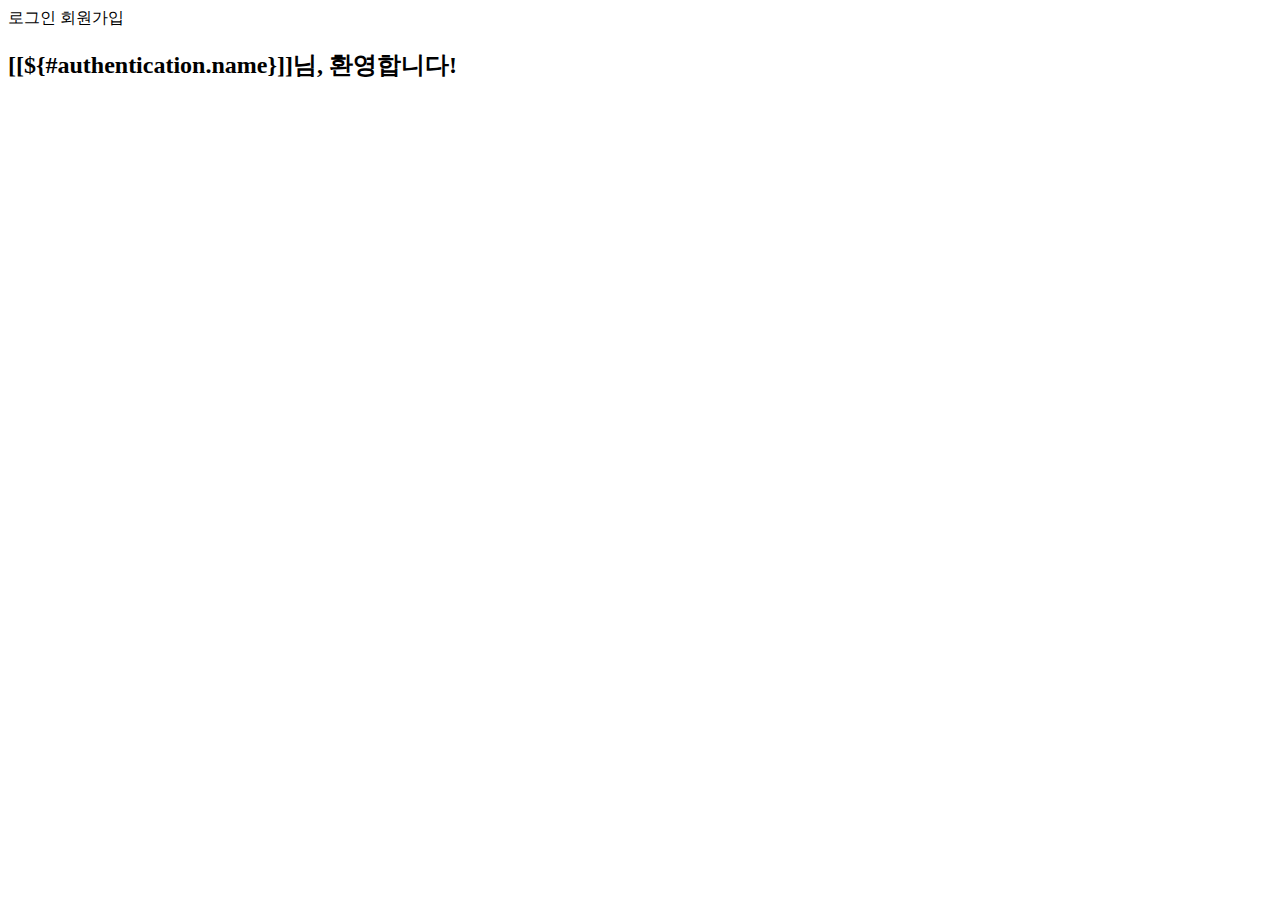
==== src/main/resources/templates/index.html @ 2d2717e7 "회원가입, 로그인 기능 구현" ====
<!DOCTYPE html>
<html xmlns:th="http://thymeleaf.org"
	  xmlns:sec="http://www.thyemleaf.org/extras/spring-security">
<head>
<meta charset="UTF-8">
<title>홈</title>
</head>
<body>
	<a sec:authorize="not isAuthenticated()" th:href="@{/user/signIn}"> 로그인</a>
	<a sec:authorize="not isAuthenticated()" th:href="@{/user/signUp}"> 회원가입</a>
	
	<h2 sec:authorize="isAuthenticated()">[[${#authentication.name}]]님, 환영합니다!</h2>

</body>
</html>
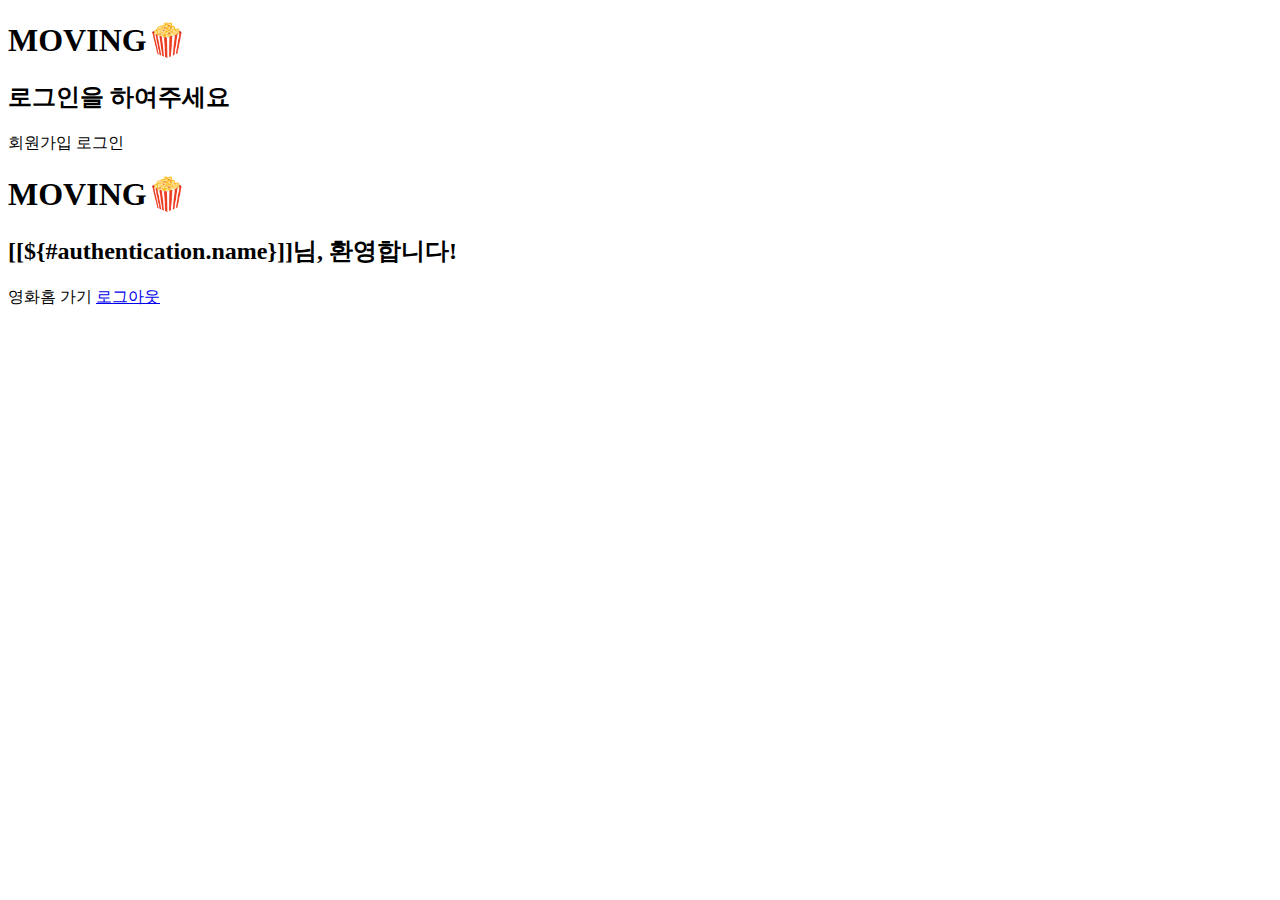
==== commit 38c28faa: "- index 페이지 css 적용 - home html, css 작업 진행중" ====
--- a/src/main/resources/templates/index.html
+++ b/src/main/resources/templates/index.html
@@ -4,12 +4,25 @@
 <head>
 <meta charset="UTF-8">
 <title>홈</title>
+<link rel="stylesheet" th:href="@{/css/index.css}">
 </head>
+
 <body>
-	<a sec:authorize="not isAuthenticated()" th:href="@{/user/signIn}"> 로그인</a>
-	<a sec:authorize="not isAuthenticated()" th:href="@{/user/signUp}"> 회원가입</a>
+	<!-- 로그인 전 -->
+	<div id="btnbox">
+		<h1 sec:authorize="not isAuthenticated()">MOVING🍿</h1>
+		<h2 sec:authorize="not isAuthenticated()">로그인을 하여주세요</h2>
+	    <a sec:authorize="not isAuthenticated()" th:href="@{/user/signUp}" class="button btn">회원가입</a>
+	    <a sec:authorize="not isAuthenticated()" th:href="@{/user/signIn}" class="button btn">로그인</a>	
+	</div>
 	
-	<h2 sec:authorize="isAuthenticated()">[[${#authentication.name}]]님, 환영합니다!</h2>
+	<!-- 로그인 후 -->
+	<div class="welcome">
+		<h1 sec:authorize="isAuthenticated()">MOVING🍿</h1>
+		<h2 sec:authorize="isAuthenticated()">[[${#authentication.name}]]님, 환영합니다!</h2>
+		<a sec:authorize="isAuthenticated()" th:href="@{/movie/home}" class="button btn">영화홈 가기</a>
+		<a sec:authorize="isAuthenticated()" href="#" class="button btn">로그아웃</a>
+	</div>
 
 </body>
 </html>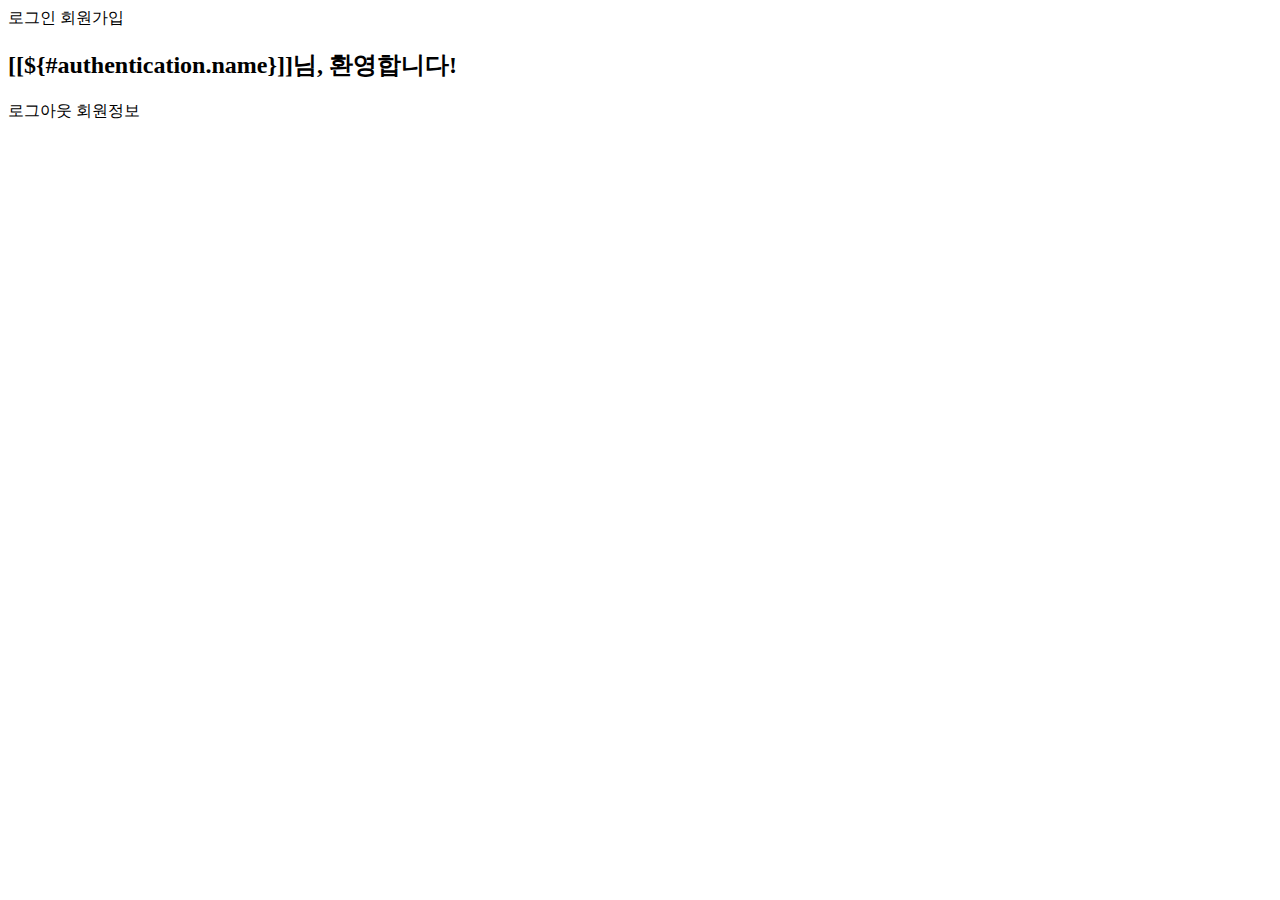
==== commit d9bcf786: "로그아웃, 회원탈퇴 기능 구현 중" ====
--- a/src/main/resources/templates/index.html
+++ b/src/main/resources/templates/index.html
@@ -4,25 +4,13 @@
 <head>
 <meta charset="UTF-8">
 <title>홈</title>
-<link rel="stylesheet" th:href="@{/css/index.css}">
 </head>
-
 <body>
-	<!-- 로그인 전 -->
-	<div id="btnbox">
-		<h1 sec:authorize="not isAuthenticated()">MOVING🍿</h1>
-		<h2 sec:authorize="not isAuthenticated()">로그인을 하여주세요</h2>
-	    <a sec:authorize="not isAuthenticated()" th:href="@{/user/signUp}" class="button btn">회원가입</a>
-	    <a sec:authorize="not isAuthenticated()" th:href="@{/user/signIn}" class="button btn">로그인</a>	
-	</div>
+	<a sec:authorize="not isAuthenticated()" th:href="@{/user/signIn}"> 로그인</a>
+	<a sec:authorize="not isAuthenticated()" th:href="@{/user/signUp}"> 회원가입</a>
 	
-	<!-- 로그인 후 -->
-	<div class="welcome">
-		<h1 sec:authorize="isAuthenticated()">MOVING🍿</h1>
-		<h2 sec:authorize="isAuthenticated()">[[${#authentication.name}]]님, 환영합니다!</h2>
-		<a sec:authorize="isAuthenticated()" th:href="@{/movie/home}" class="button btn">영화홈 가기</a>
-		<a sec:authorize="isAuthenticated()" href="#" class="button btn">로그아웃</a>
-	</div>
-
+	<h2 sec:authorize="isAuthenticated()">[[${#authentication.name}]]님, 환영합니다!</h2>
+	<a sec:authorize="isAuthenticated()" th:href="@{/user/logout"> 로그아웃</a>
+	<a sec:authorize="isAuthenticated()" th:href="@{/user/info"> 회원정보</a>
 </body>
 </html>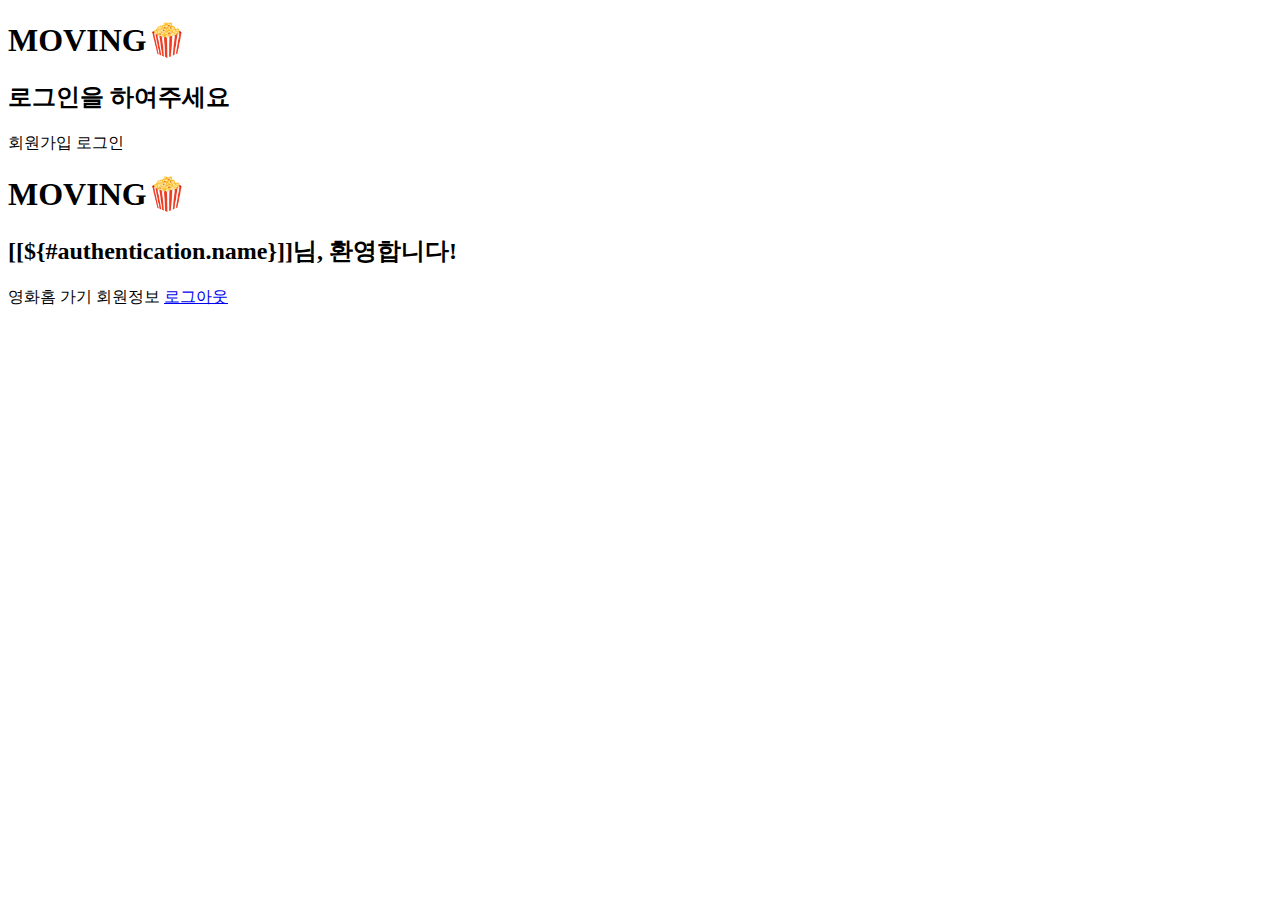
==== commit 1aa5954a: "index 충돌 병합 해결 후" ====
--- a/src/main/resources/templates/index.html
+++ b/src/main/resources/templates/index.html
@@ -4,13 +4,26 @@
 <head>
 <meta charset="UTF-8">
 <title>홈</title>
+<link rel="stylesheet" th:href="@{/css/index.css}">
 </head>
+
 <body>
-	<a sec:authorize="not isAuthenticated()" th:href="@{/user/signIn}"> 로그인</a>
-	<a sec:authorize="not isAuthenticated()" th:href="@{/user/signUp}"> 회원가입</a>
+	<!-- 로그인 전 -->
+	<div id="btnbox">
+		<h1 sec:authorize="not isAuthenticated()">MOVING🍿</h1>
+		<h2 sec:authorize="not isAuthenticated()">로그인을 하여주세요</h2>
+	    <a sec:authorize="not isAuthenticated()" th:href="@{/user/signUp}" class="button btn">회원가입</a>
+	    <a sec:authorize="not isAuthenticated()" th:href="@{/user/signIn}" class="button btn">로그인</a>	
+	</div>
 	
-	<h2 sec:authorize="isAuthenticated()">[[${#authentication.name}]]님, 환영합니다!</h2>
-	<a sec:authorize="isAuthenticated()" th:href="@{/user/logout"> 로그아웃</a>
-	<a sec:authorize="isAuthenticated()" th:href="@{/user/info"> 회원정보</a>
+	<!-- 로그인 후 -->
+	<div class="welcome">
+		<h1 sec:authorize="isAuthenticated()">MOVING🍿</h1>
+		<h2 sec:authorize="isAuthenticated()">[[${#authentication.name}]]님, 환영합니다!</h2>
+		<a sec:authorize="isAuthenticated()" th:href="@{/movie/home}" class="button btn">영화홈 가기</a>
+		<a sec:authorize="isAuthenticated()" th:href="@{/user/info"> 회원정보</a>
+		<a sec:authorize="isAuthenticated()" href="#" class="button btn">로그아웃</a>
+	</div>
+
 </body>
 </html>